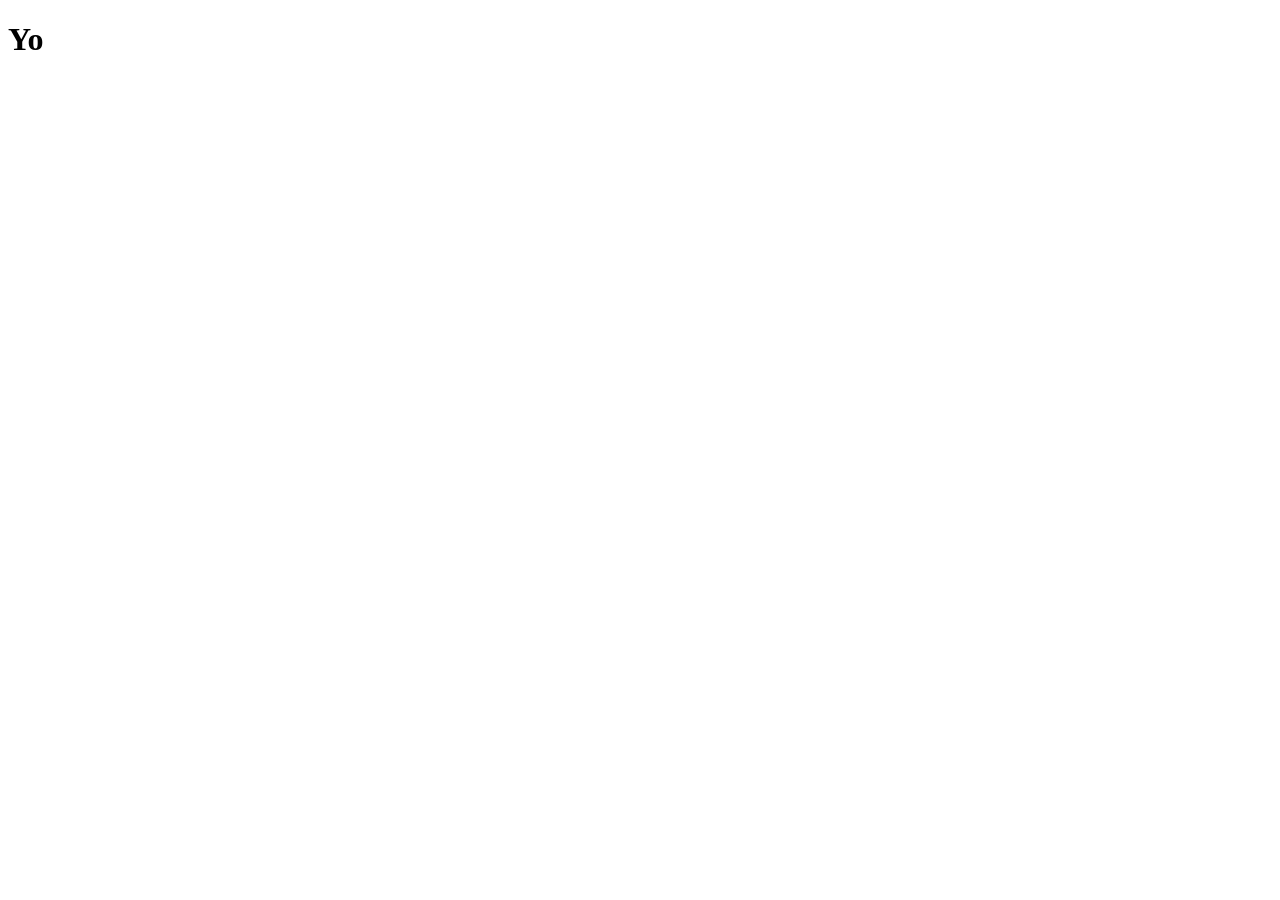
==== index.html @ 2058f152 "first commit" ====
<!DOCTYPE html>
<html lang="en">
<head>
    <meta charset="UTF-8">
    <meta name="viewport" content="width=device-width, initial-scale=1.0">
    <title>Spencer Morrison: WDD 131 portfolio</title>
</head>
<body>
    <div id="wrapper">
        <h1>Yo</h1>
    </div>
    
</body>
</html>
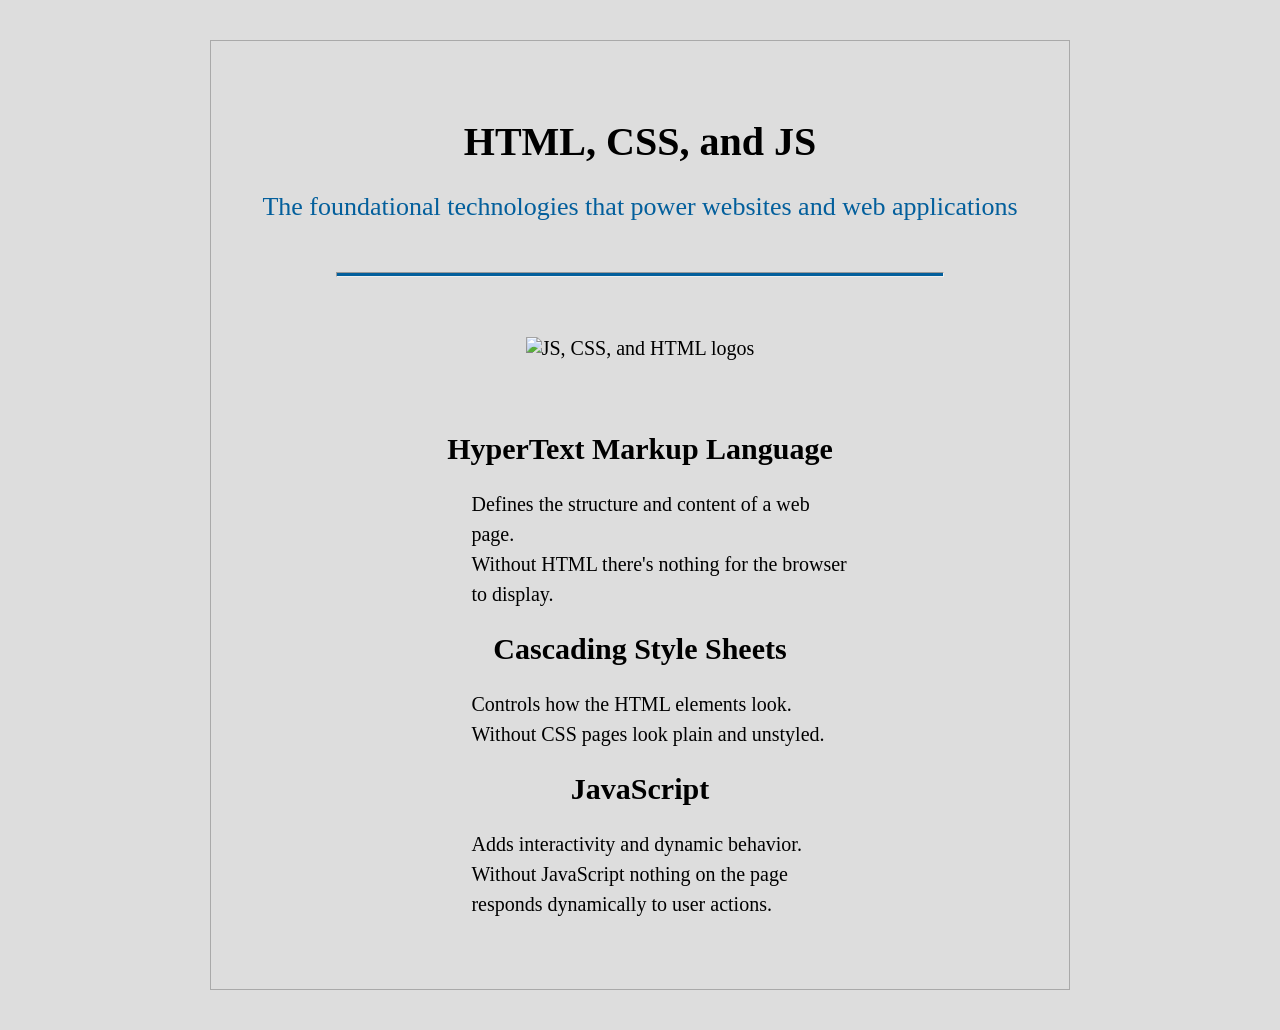
==== commit 6f977ab8: "changed locations again" ====
--- a/index.html
+++ b/index.html
@@ -1,14 +1,40 @@
 <!DOCTYPE html>
 <html lang="en">
 <head>
-    <meta charset="UTF-8">
+    <meta charset="UTF-8"> 
+    <meta name="description" content="An in-depth guide to HTML meta tags.">
+    <meta name="author" content="Spencer Morrison">
     <meta name="viewport" content="width=device-width, initial-scale=1.0">
-    <title>Spencer Morrison: WDD 131 portfolio</title>
+    <title>Meta Tags and CSS Review</title>
+    <link href = "style.css" rel="stylesheet">
 </head>
-<body>
-    <div id="wrapper">
-        <h1>Yo</h1>
-    </div>
-    
+<body> 
+    <div id="content">
+        <h1>HTML, CSS, and JS</h1>
+        <p>The foundational technologies that power websites and web applications</p>
+        <hr> <!--This creates a line on the page-->
+        <div id = "logos">
+            <img src="https://wddbyui.github.io/wdd131/images/trifecta.png" alt="JS, CSS, and HTML logos">
+        </div>
+        <div id="topics">
+            <h2>HyperText Markup Language</h2>
+            <ul class="list">
+                <li>Defines the structure and content of a web page.</li>
+                <li>Without HTML there's nothing for the browser to display.</li>
+            </ul>
+            <h2>Cascading Style Sheets</h2>
+            <ul class="list">
+                <li>Controls how the HTML elements look.</li>
+                <li>Without CSS pages look plain and unstyled.</li>
+            </ul>
+            <h2>JavaScript</h2>
+            <ul class="list">
+                <li>Adds interactivity and dynamic behavior.</li>
+                <li>Without JavaScript nothing on the page responds dynamically to user actions.</li>
+            </ul>
+        </div>
+    </div>                 
 </body>
-</html>+</html>
+
+<!--https://smorrisonii.github.io/Dynamic-Web-Fundamentals/-->
--- a/style.css
+++ b/style.css
@@ -0,0 +1,48 @@
+/*css selector review*/
+body {
+    background-color: #ddd; /*changes the background color*/
+    font-size: 20px; /*changes font size*/
+}
+
+/*for an id in a div, start with a #*/
+#content {
+    max-width: 60%; /*creates a max width for the content div*/
+    border: 1px solid darkgray; /*adds a 1 pixel border*/
+    margin: 40px auto; /*centers the content div. 0 is top and bottom, but auto means left and right will have equal space for both*/
+    padding: 50px;
+}
+
+p {
+    color: #035f9c;
+    font-size: 1.3em;
+}
+
+hr {
+    height: 3px;
+    background-color: #035f9c;
+    width: 80%;
+    margin-top: 50px;
+}
+
+h1, h2, p {
+    text-align: center;
+}
+
+#logos {
+    text-align: center;
+}
+
+img {
+    width: 50%;
+    margin: 50px auto;
+}
+
+#topics {
+    line-height: 1.5em;
+    margin: 0 auto;
+    width: 55%;
+}
+
+.list {
+    list-style-type: none;
+} /*A "." targets a class*/
